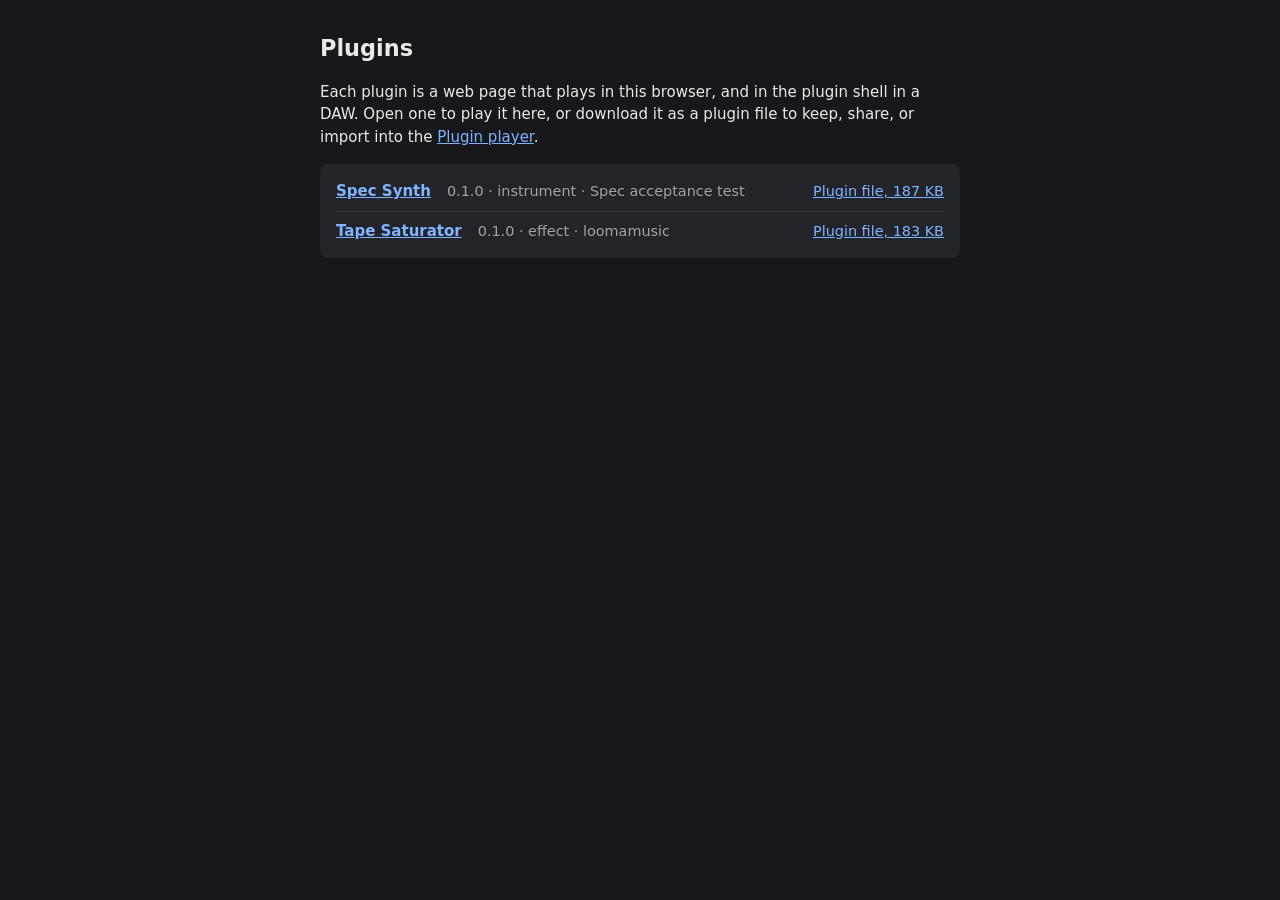
==== index.html @ c9d86c73 "Publish the site, built from 383e1e9" ====
<!doctype html>
<html lang="en">
<head>
<meta charset="utf-8">
<meta name="viewport" content="width=device-width, initial-scale=1">
<meta http-equiv="Content-Security-Policy" content="default-src 'self'">
<title>Plugins</title>
<link rel="icon" href="icon.svg">
<link rel="stylesheet" href="site.css">
</head>
<body>
<main>
<h1>Plugins</h1>
<p>Each plugin is a web page that plays in this browser, and in the plugin shell in a DAW. Open one to play it here, or download it as a plugin file to keep, share, or import into the <a href="player/index.html">Plugin player</a>.</p>
<ul>
  <li>
    <a href="plugins/spec-synth/index.html" aria-label="Open Spec Synth">Spec Synth</a>
    <span class="details">0.1.0 · instrument · Spec acceptance test</span>
    <a class="download" href="plugins/spec-synth/spec-synth.plugin.html" download aria-label="Download Spec Synth as a plugin file">Plugin file, 187 KB</a>
  </li>
  <li>
    <a href="plugins/tape-saturator/index.html" aria-label="Open Tape Saturator">Tape Saturator</a>
    <span class="details">0.1.0 · effect · loomamusic</span>
    <a class="download" href="plugins/tape-saturator/tape-saturator.plugin.html" download aria-label="Download Tape Saturator as a plugin file">Plugin file, 183 KB</a>
  </li>
</ul>
</main>
</body>
</html>
---- site.css ----
:root {
    --bg: #17181b;
    --panel: #22242a;
    --text: #e9e9ec;
    --muted: #a0a3ab;
    --accent: #7fb4ff;
    color-scheme: dark;
}

body {
    margin: 0;
    background: var(--bg);
    color: var(--text);
    font: 15px/1.5 system-ui, sans-serif;
}

main {
    max-width: 40rem;
    margin: 0 auto;
    padding: 2rem 1rem;
}

h1 {
    font-size: 1.4rem;
    margin: 0 0 0.5rem;
}

a {
    color: var(--accent);
}

ul {
    list-style: none;
    padding: 0.5rem 1rem;
    margin: 1rem 0 0;
    background: var(--panel);
    border-radius: 8px;
}

li {
    display: flex;
    flex-wrap: wrap;
    align-items: baseline;
    gap: 0.5rem 1rem;
    padding: 0.5rem 0;
    border-bottom: 1px solid #2f3440;
}

li:last-child {
    border-bottom: 0;
}

li > a:first-child {
    font-weight: 600;
}

.details {
    color: var(--muted);
    font-size: 0.9rem;
}

.download {
    margin-left: auto;
    font-size: 0.9rem;
}
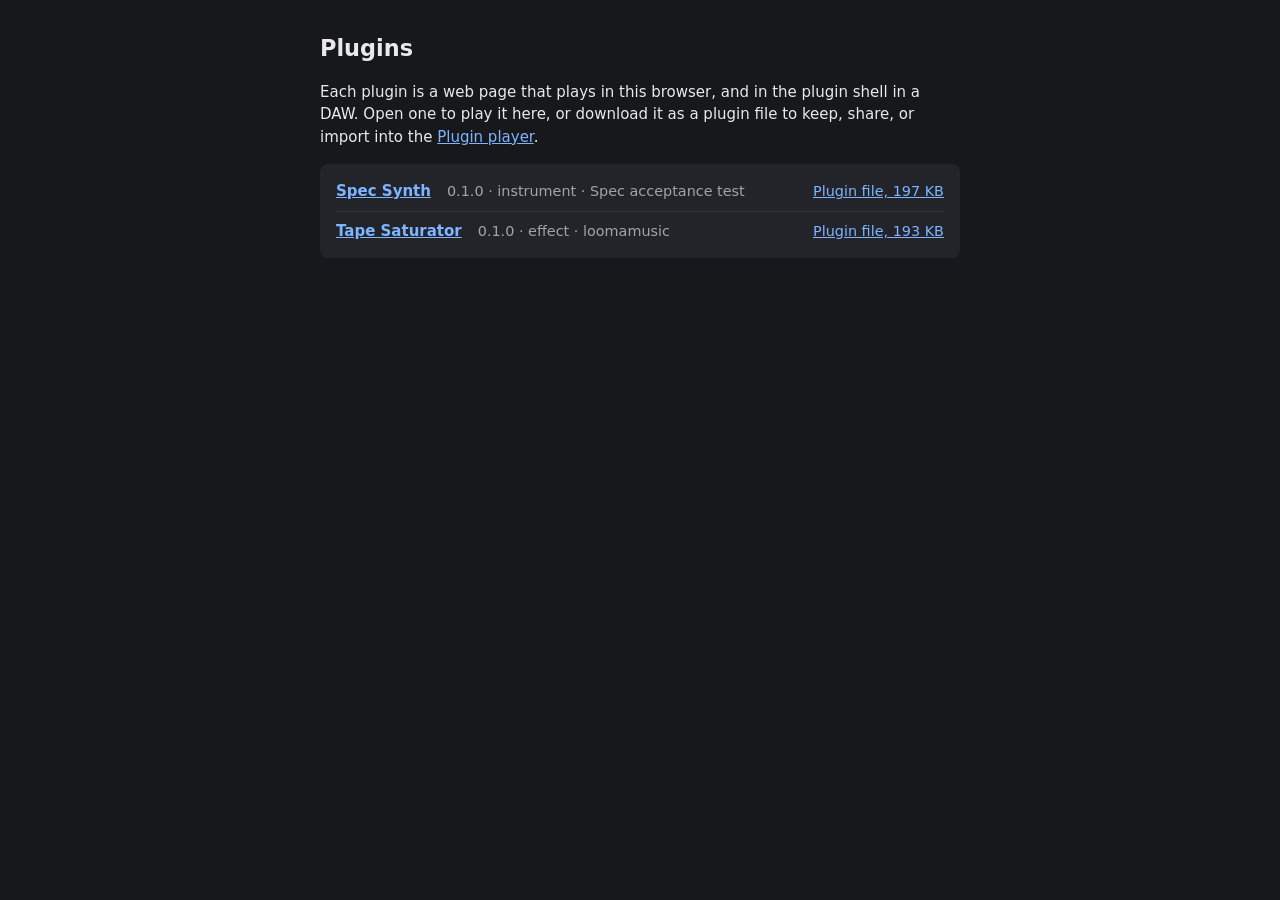
==== commit f0c52159: "Publish the site, built from 10a6729" ====
--- a/index.html
+++ b/index.html
@@ -16,12 +16,12 @@
   <li>
     <a href="plugins/spec-synth/index.html" aria-label="Open Spec Synth">Spec Synth</a>
     <span class="details">0.1.0 · instrument · Spec acceptance test</span>
-    <a class="download" href="plugins/spec-synth/spec-synth.plugin.html" download aria-label="Download Spec Synth as a plugin file">Plugin file, 187 KB</a>
+    <a class="download" href="plugins/spec-synth/spec-synth.plugin.html" download aria-label="Download Spec Synth as a plugin file">Plugin file, 197 KB</a>
   </li>
   <li>
     <a href="plugins/tape-saturator/index.html" aria-label="Open Tape Saturator">Tape Saturator</a>
     <span class="details">0.1.0 · effect · loomamusic</span>
-    <a class="download" href="plugins/tape-saturator/tape-saturator.plugin.html" download aria-label="Download Tape Saturator as a plugin file">Plugin file, 183 KB</a>
+    <a class="download" href="plugins/tape-saturator/tape-saturator.plugin.html" download aria-label="Download Tape Saturator as a plugin file">Plugin file, 193 KB</a>
   </li>
 </ul>
 </main>
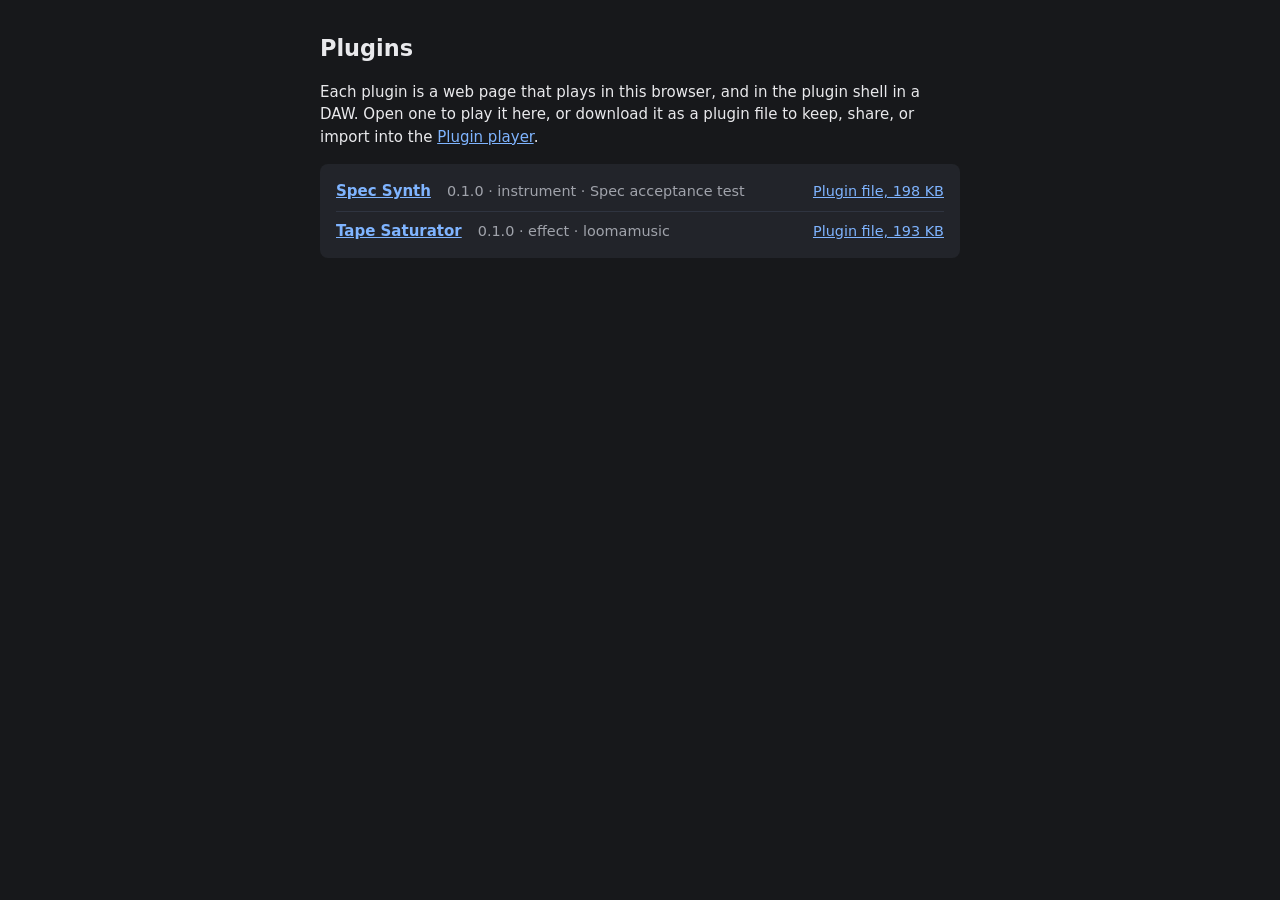
==== commit dc8b4b31: "Publish the site, built from 1b187a2" ====
--- a/index.html
+++ b/index.html
@@ -16,7 +16,7 @@
   <li>
     <a href="plugins/spec-synth/index.html" aria-label="Open Spec Synth">Spec Synth</a>
     <span class="details">0.1.0 · instrument · Spec acceptance test</span>
-    <a class="download" href="plugins/spec-synth/spec-synth.plugin.html" download aria-label="Download Spec Synth as a plugin file">Plugin file, 197 KB</a>
+    <a class="download" href="plugins/spec-synth/spec-synth.plugin.html" download aria-label="Download Spec Synth as a plugin file">Plugin file, 198 KB</a>
   </li>
   <li>
     <a href="plugins/tape-saturator/index.html" aria-label="Open Tape Saturator">Tape Saturator</a>
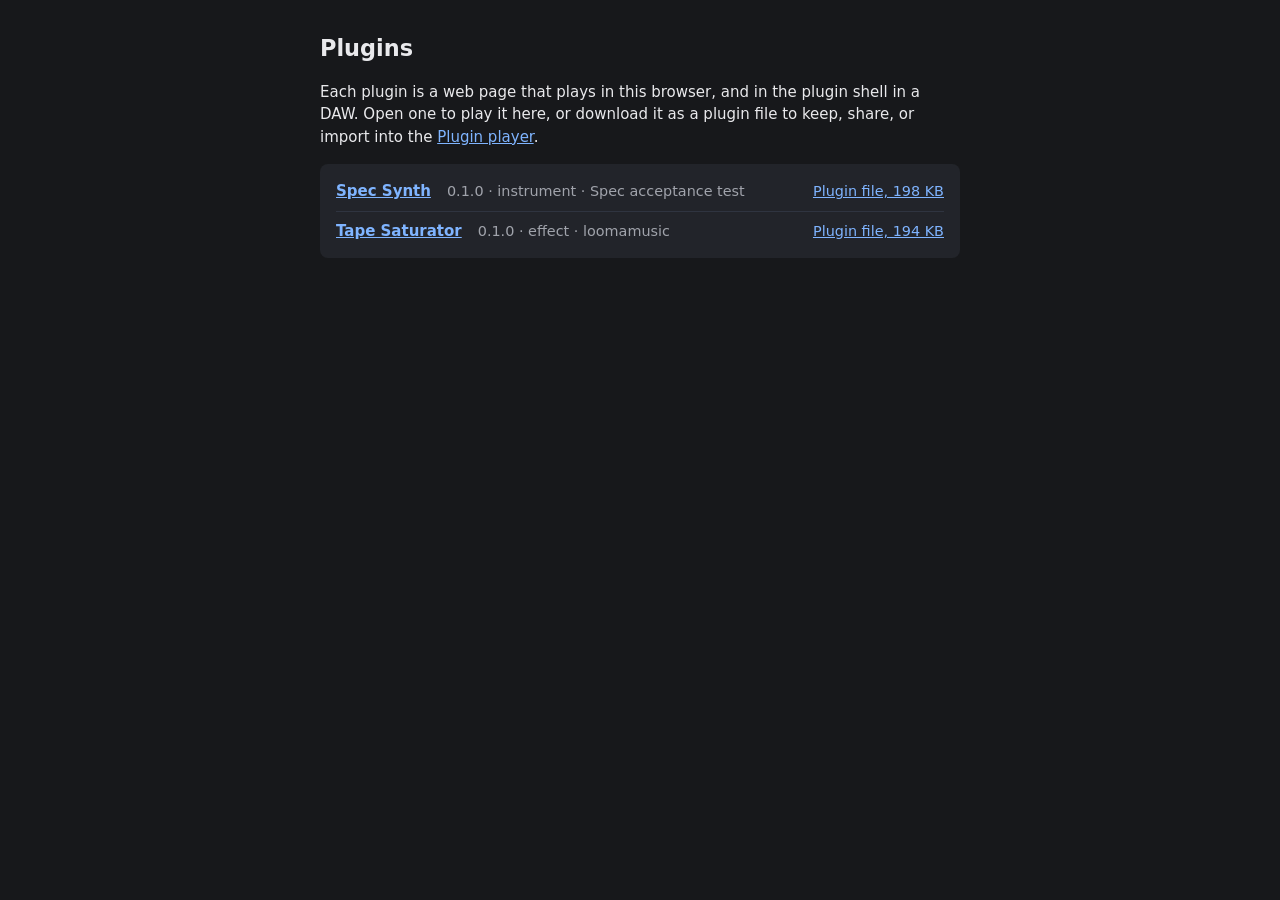
==== commit fe5034d8: "Publish the site, built from 995152e" ====
--- a/index.html
+++ b/index.html
@@ -21,7 +21,7 @@
   <li>
     <a href="plugins/tape-saturator/index.html" aria-label="Open Tape Saturator">Tape Saturator</a>
     <span class="details">0.1.0 · effect · loomamusic</span>
-    <a class="download" href="plugins/tape-saturator/tape-saturator.plugin.html" download aria-label="Download Tape Saturator as a plugin file">Plugin file, 193 KB</a>
+    <a class="download" href="plugins/tape-saturator/tape-saturator.plugin.html" download aria-label="Download Tape Saturator as a plugin file">Plugin file, 194 KB</a>
   </li>
 </ul>
 </main>
